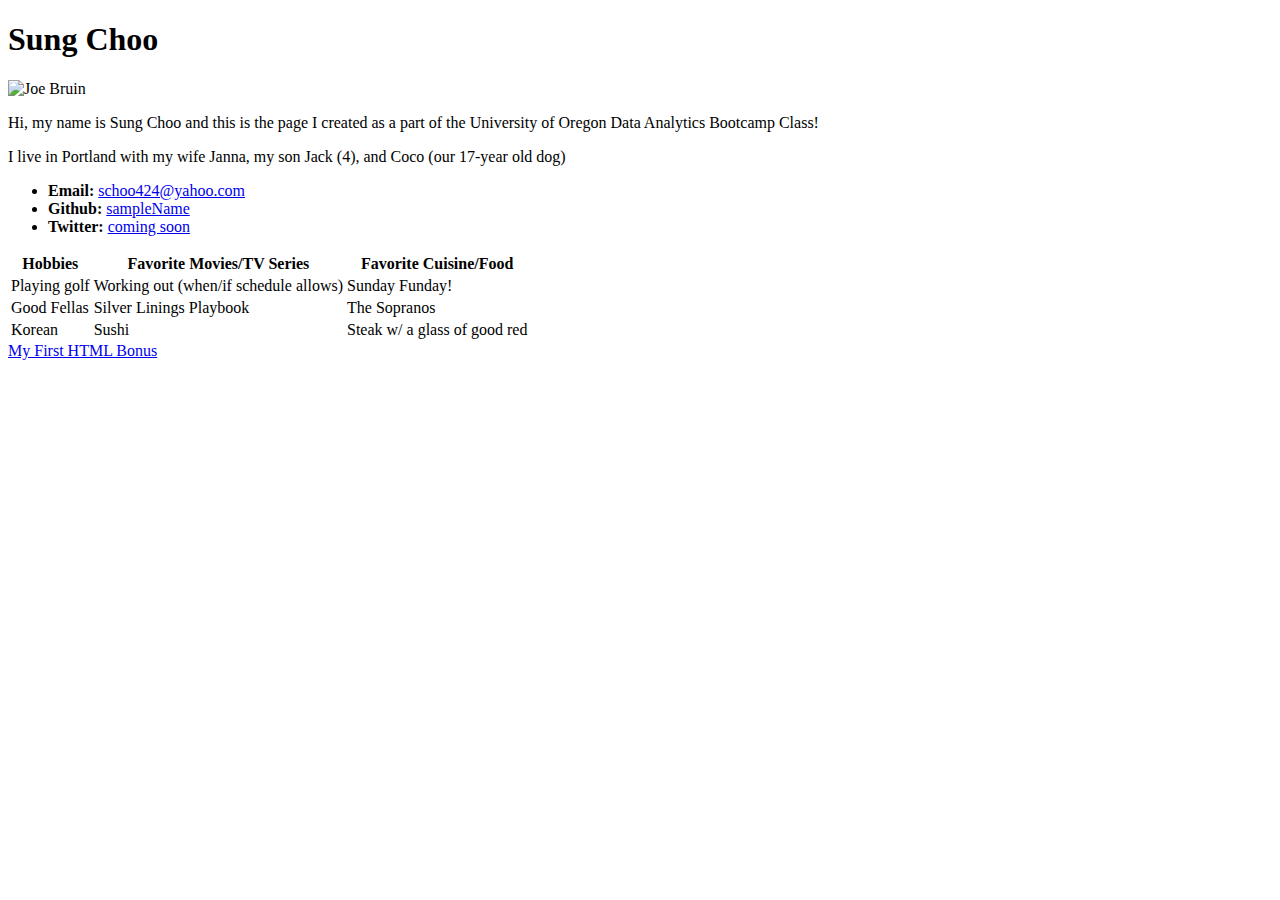
==== index.html @ 2c909fda "add web-design-challenge" ====
<!DOCTYPE html>
<html lang="en-us">
<head>
  <meta charset="UTF-8">
  <title>Activity 1: Basic HTML Bio</title>
</head>

<body>

  <h1>Sung Choo</h1>

  <img src="https://images2.minutemediacdn.com/image/fetch/w_850,h_560,c_fill,g_auto,f_auto/https://gojoebruin.com/wp-content/uploads/getty-images/2018/03/930139338-ucla-v-arizona.jpg.jpg" alt="Joe Bruin" width="500" >
  
  <p>Hi, my name is Sung Choo and this is the page I created as a part of the University of Oregon Data Analytics Bootcamp Class! </p>
  <p>I live in Portland with my wife Janna, my son Jack (4), and Coco (our 17-year old dog)</p>

  <ul>
    <li><strong>Email:</strong> <a href="#">schoo424@yahoo.com</a></li>
    <li><strong>Github:</strong> <a href="#">sampleName</a></li>
    <li><strong>Twitter:</strong> <a href="#">coming soon</a></li>
  </ul>

  <table>
    <tr>
      <th>Hobbies</th>
      <th>Favorite Movies/TV Series</th>
      <th>Favorite Cuisine/Food</th>
    </tr>
    <tr>
      <td>Playing golf</td>
      <td>Working out (when/if schedule allows)</td>
      <td>Sunday Funday!</td>
    </tr>
    <tr>
      <td>Good Fellas</td>
      <td>Silver Linings Playbook</td>
      <td>The Sopranos</td>
    </tr>
    <tr>
      <td>Korean</td>
      <td>Sushi</td>
      <td>Steak w/ a glass of good red</td>
    </tr>
  </table>

  <!-- Bonus link to last class page -->
  <a href="file:/C:/Users/schoo2/Desktop/uofo-por-data-pt-09-2020-u-c/11-Web/1/Activities/05-Stu_ImageAndLinks/Solved/index.html">My First HTML Bonus</a>

</body>

</html>
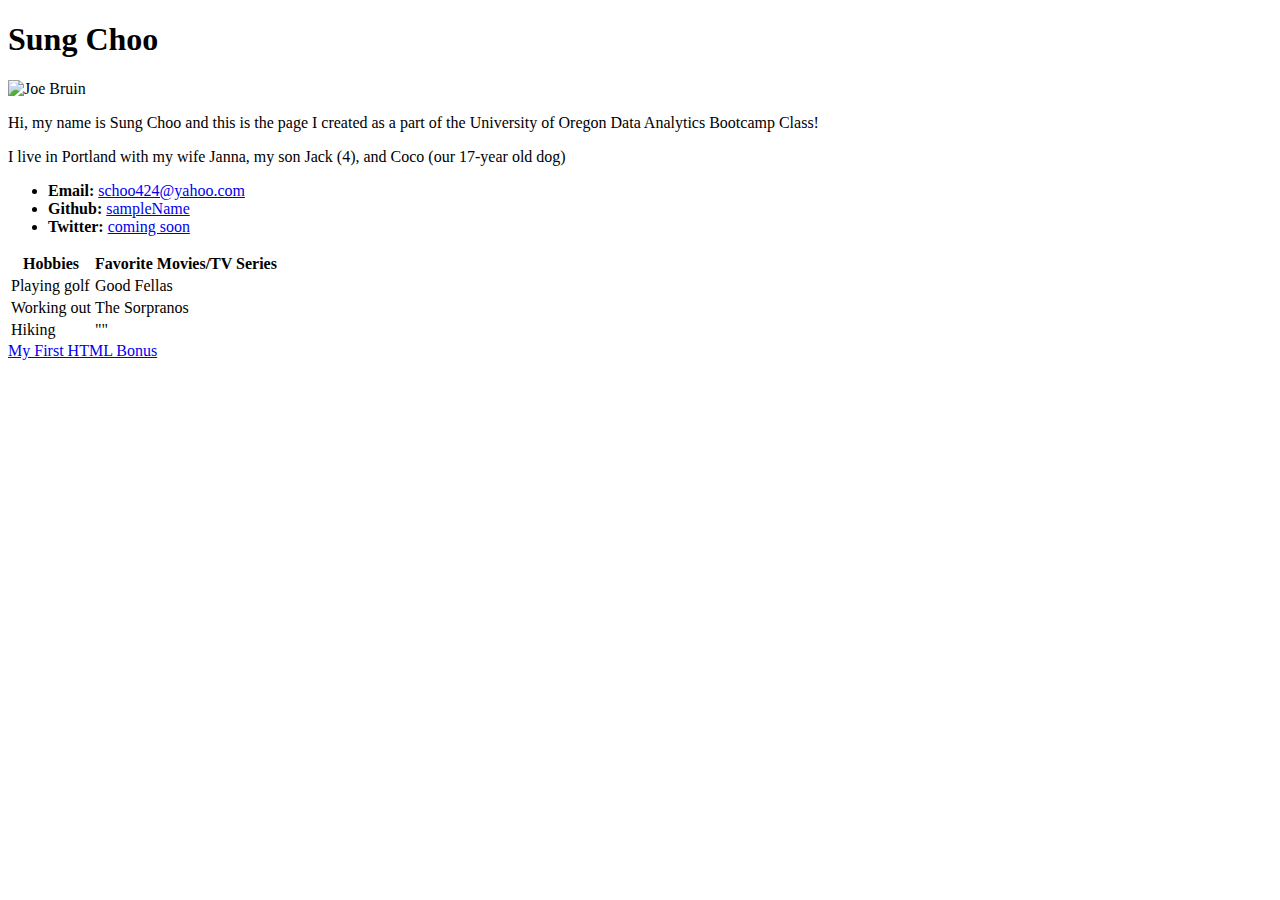
==== commit 95bca89e: "add updates" ====
--- a/index.html
+++ b/index.html
@@ -21,26 +21,22 @@
   </ul>
 
   <table>
-    <tr>
-      <th>Hobbies</th>
-      <th>Favorite Movies/TV Series</th>
-      <th>Favorite Cuisine/Food</th>
-    </tr>
-    <tr>
-      <td>Playing golf</td>
-      <td>Working out (when/if schedule allows)</td>
-      <td>Sunday Funday!</td>
-    </tr>
-    <tr>
-      <td>Good Fellas</td>
-      <td>Silver Linings Playbook</td>
-      <td>The Sopranos</td>
-    </tr>
-    <tr>
-      <td>Korean</td>
-      <td>Sushi</td>
-      <td>Steak w/ a glass of good red</td>
-    </tr>
+      <tr>
+        <th>Hobbies</th>
+        <th>Favorite Movies/TV Series</th>
+      </tr>
+      <tr>
+        <td>Playing golf</td>
+        <td>Good Fellas</td>        
+      </tr>
+      <tr>
+        <td>Working out</td>
+        <td>The Sorpranos</td>     
+      </tr>
+      <tr>
+        <td>Hiking</td>      
+        <td>""</td>     
+      </tr>
   </table>
 
   <!-- Bonus link to last class page -->
